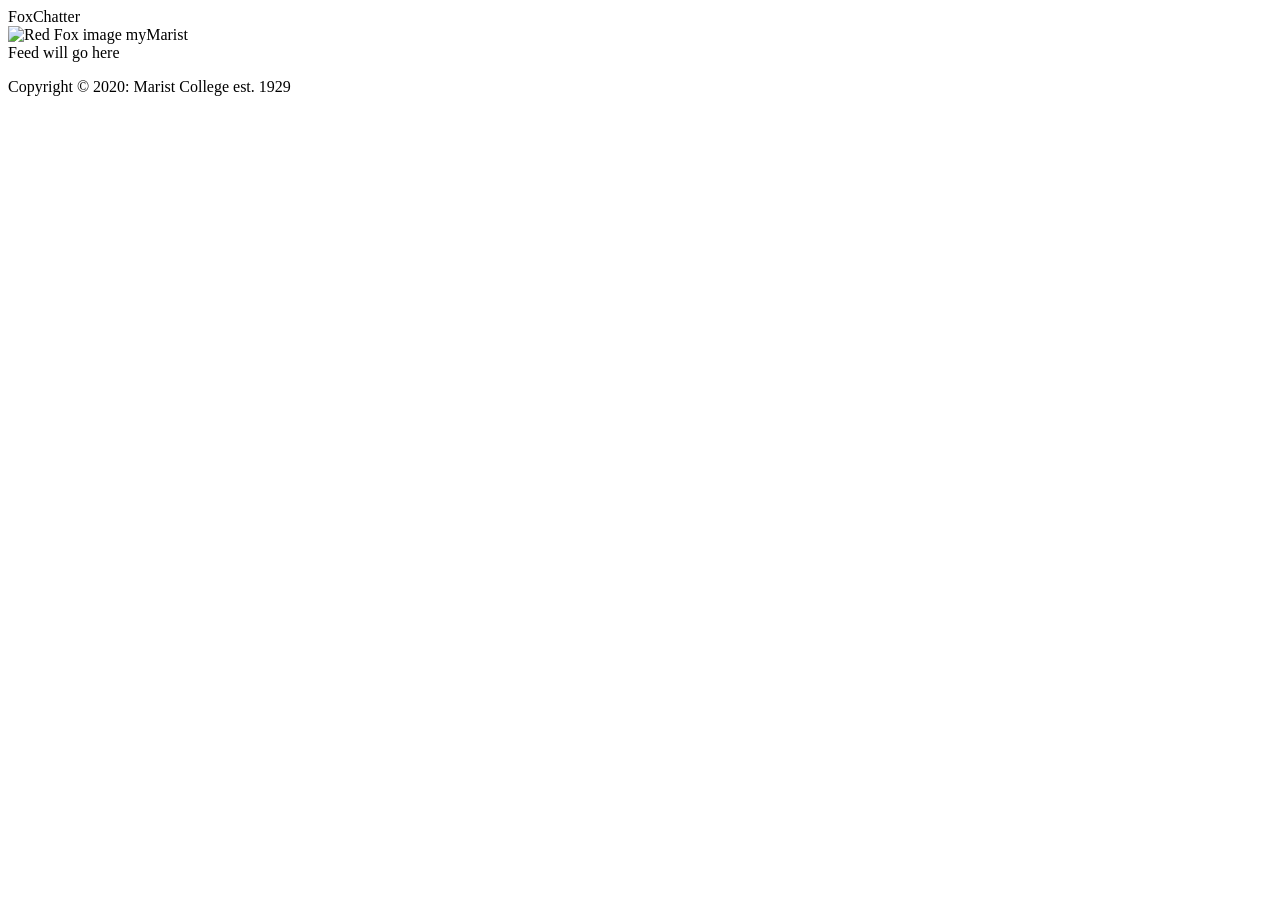
==== client/views/feed.html @ 3904273c "titlepage" ====
<!doctype html>
<html>
  <head>
    <title>FoxChatter Newsfeed</title>
    <meta charset="utf-8"/>
    <link rel="stylesheet" type="text/css" href="/css/global.css">
    <link rel="stylesheet" type="text/css" href="/css/feed.css">
  </head>
  <body>
    <header>
      <!--Site Name-->
      FoxChatter
      <!--MyMarist Portal-->
      <div id="portal_button">
        <img src="images/redfox.png" alt="Red Fox image">
        <span>myMarist</span>
      </div>
    </header>
    <main>
      <div id = "newsfeed" >Feed will go here</div>
    </main>
    <footer>
      <p id="site_info">Copyright &copy; 2020: Marist College est. 1929</p>
    </footer>

  </body>
</html>
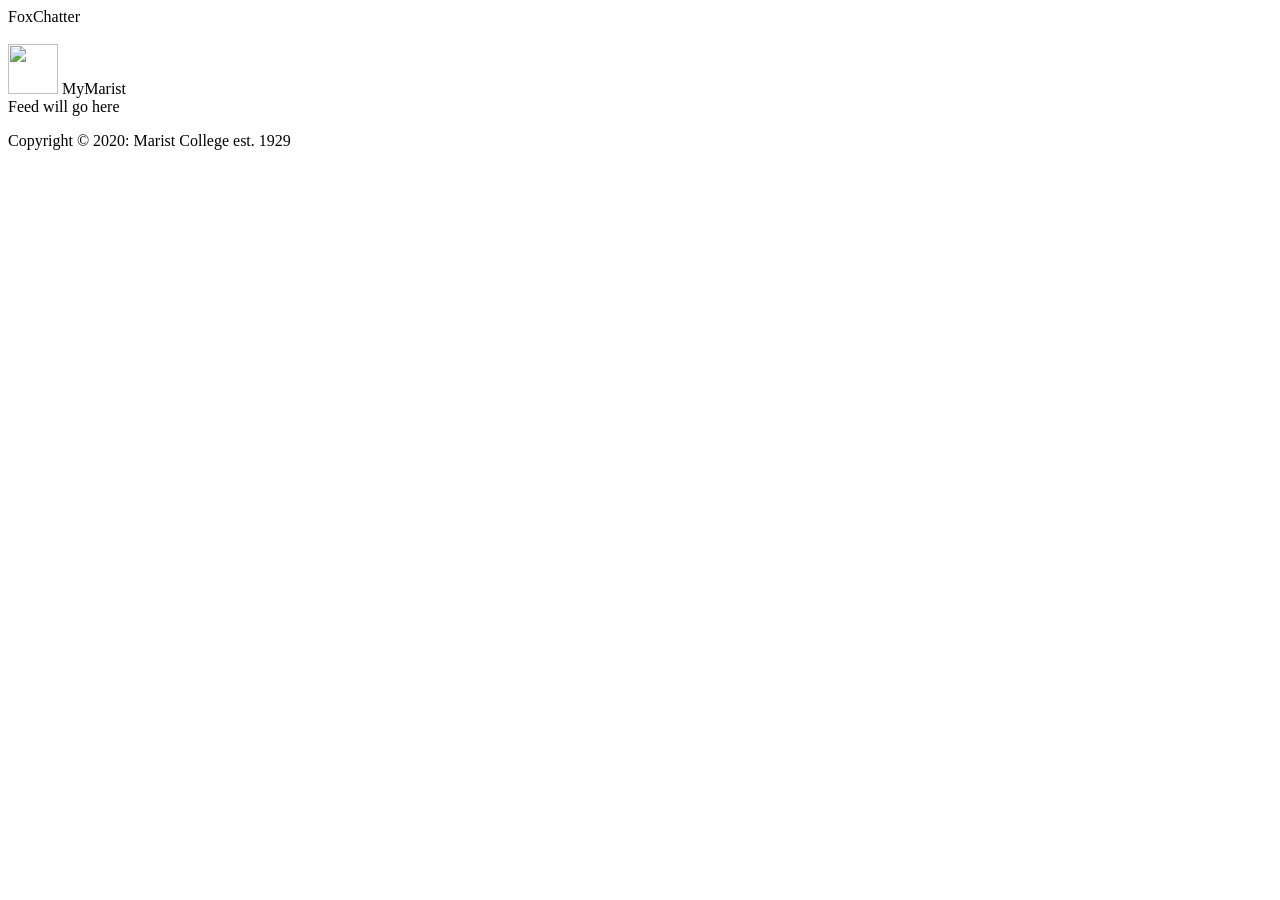
==== commit ccd235f0: "Updated Java Code" ====
--- a/client/views/feed.html
+++ b/client/views/feed.html
@@ -3,17 +3,19 @@
   <head>
     <title>FoxChatter Newsfeed</title>
     <meta charset="utf-8"/>
-    <link rel="stylesheet" type="text/css" href="/css/global.css">
     <link rel="stylesheet" type="text/css" href="/css/feed.css">
+    
   </head>
   <body>
     <header>
       <!--Site Name-->
       FoxChatter
       <!--MyMarist Portal-->
-      <div id="portal_button">
-        <img src="images/redfox.png" alt="Red Fox image">
-        <span>myMarist</span>
+      <div id="portal_button"></div>
+      <marquee direction="left"></marquee>
+      
+        <img src="images/redfox.png" width = "50" height= "50"> </img>
+        MyMarist
       </div>
     </header>
     <main>
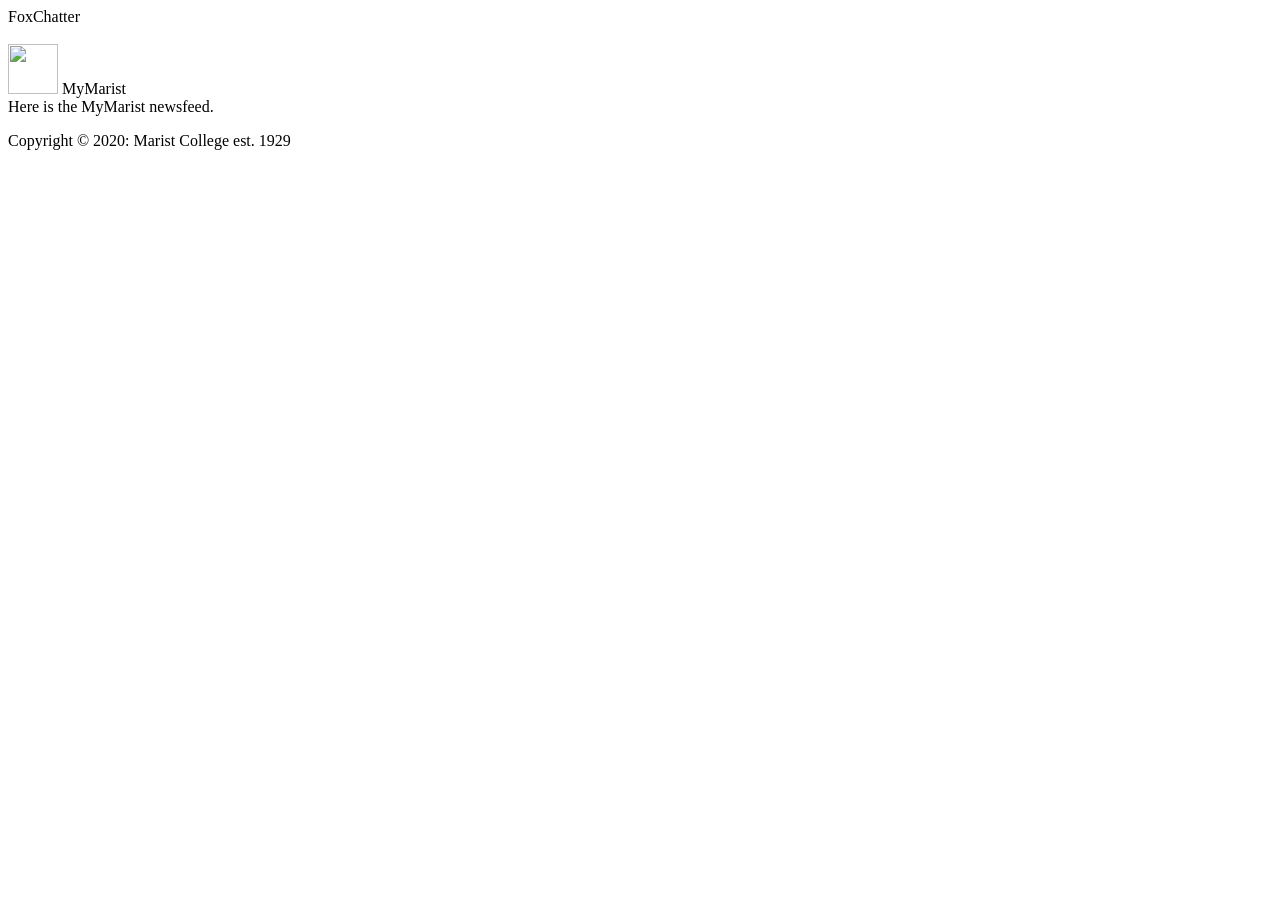
==== commit 056924a9: "final addition" ====
--- a/client/views/feed.html
+++ b/client/views/feed.html
@@ -4,7 +4,8 @@
     <title>FoxChatter Newsfeed</title>
     <meta charset="utf-8"/>
     <link rel="stylesheet" type="text/css" href="/css/feed.css">
-    
+    <script src="/js/global.js"></script>
+    <script src="/js/feed.js"></script>
   </head>
   <body>
     <header>
@@ -13,17 +14,17 @@
       <!--MyMarist Portal-->
       <div id="portal_button"></div>
       <marquee direction="left"></marquee>
-      
-        <img src="images/redfox.png" width = "50" height= "50"> </img>
-        MyMarist
+      <img src="images/redfox.png" width = "50" height= "50"> </img>MyMarist
+      <a class="myClass" href="http://marist.edu/"></a>
+      <div id="portal_button">
       </div>
     </header>
     <main>
-      <div id = "newsfeed" >Feed will go here</div>
+      <div id = "newsfeed" >Here is the MyMarist newsfeed.</div>
     </main>
     <footer>
       <p id="site_info">Copyright &copy; 2020: Marist College est. 1929</p>
     </footer>
-
+    <script> src ="/js/feed.js"</script>
   </body>
 </html>
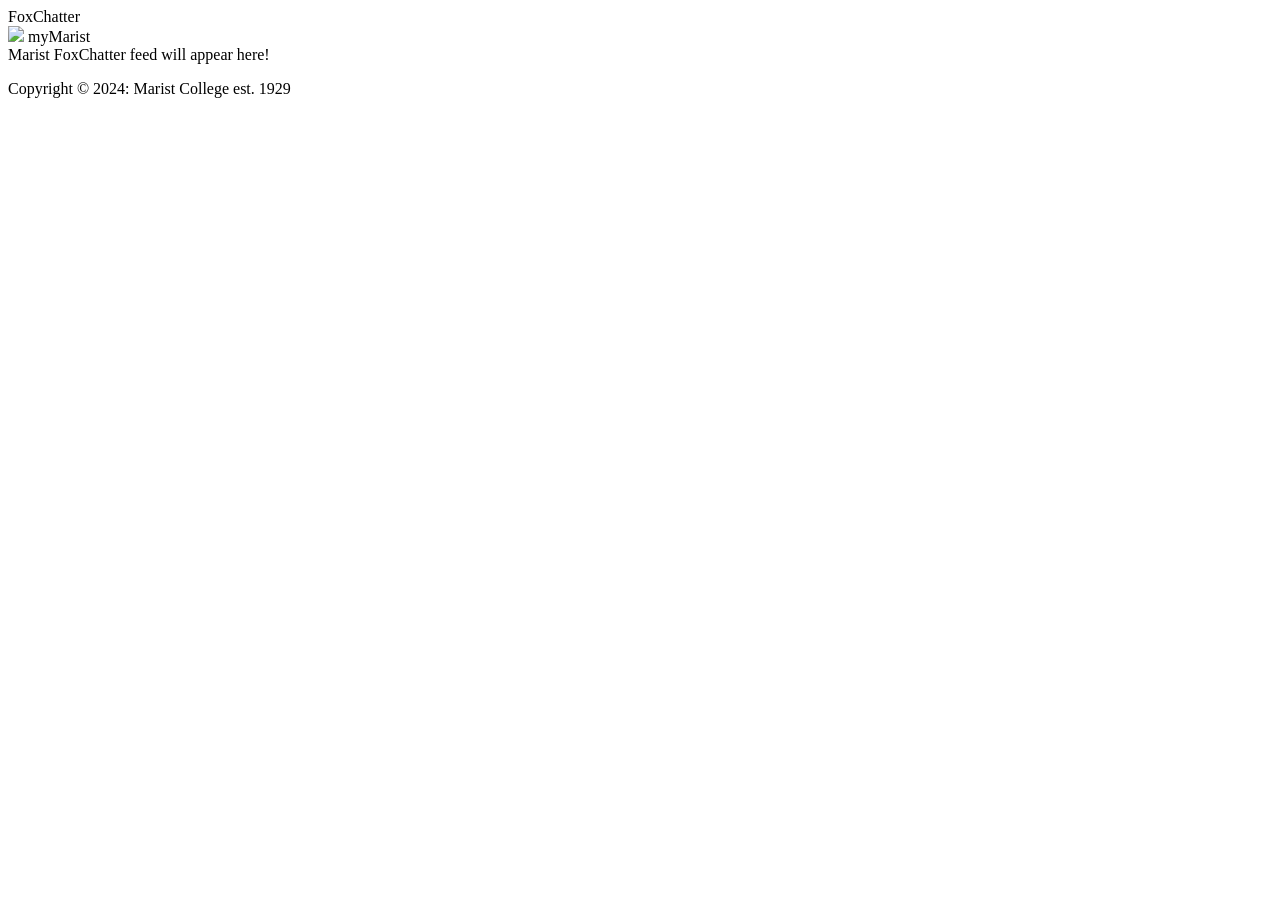
==== commit 2bc4c8e2: "final project1 full" ====
--- a/client/views/feed.html
+++ b/client/views/feed.html
@@ -3,28 +3,29 @@
   <head>
     <title>FoxChatter Newsfeed</title>
     <meta charset="utf-8"/>
+    <link rel="stylesheet" type="text/css" href="/css/global.css">
     <link rel="stylesheet" type="text/css" href="/css/feed.css">
-    <script src="/js/global.js"></script>
-    <script src="/js/feed.js"></script>
   </head>
   <body>
     <header>
       <!--Site Name-->
       FoxChatter
       <!--MyMarist Portal-->
-      <div id="portal_button"></div>
-      <marquee direction="left"></marquee>
-      <img src="images/redfox.png" width = "50" height= "50"> </img>MyMarist
-      <a class="myClass" href="http://marist.edu/"></a>
       <div id="portal_button">
+        <img id = "redfox";
+          src = './images/redfox.png'>
+        myMarist
       </div>
     </header>
     <main>
-      <div id = "newsfeed" >Here is the MyMarist newsfeed.</div>
+      <div id="newsfeed">
+        Marist FoxChatter feed will appear here!
+      </div>
     </main>
     <footer>
-      <p id="site_info">Copyright &copy; 2020: Marist College est. 1929</p>
+      <p id="site_info">Copyright &copy; 2024: Marist College est. 1929</p>
     </footer>
-    <script> src ="/js/feed.js"</script>
+    <script src="/js/global.js"></script>
+    <script src="/js/feed.js"></script>
   </body>
 </html>
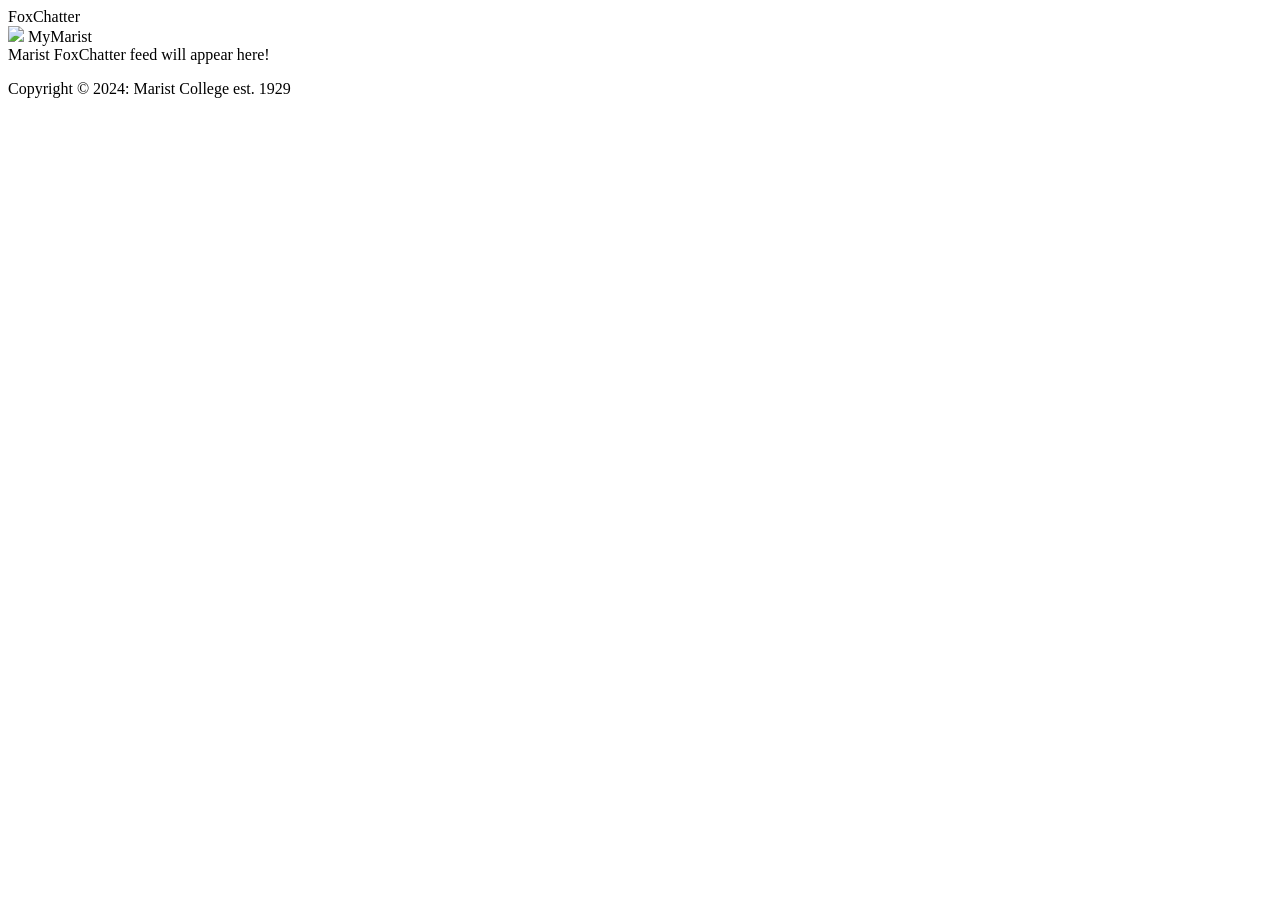
==== commit 0c347a18: "project 1 complete" ====
--- a/client/views/feed.html
+++ b/client/views/feed.html
@@ -14,7 +14,7 @@
       <div id="portal_button">
         <img id = "redfox";
           src = './images/redfox.png'>
-        myMarist
+        MyMarist
       </div>
     </header>
     <main>
@@ -28,4 +28,4 @@
     <script src="/js/global.js"></script>
     <script src="/js/feed.js"></script>
   </body>
-</html>
+</html>
